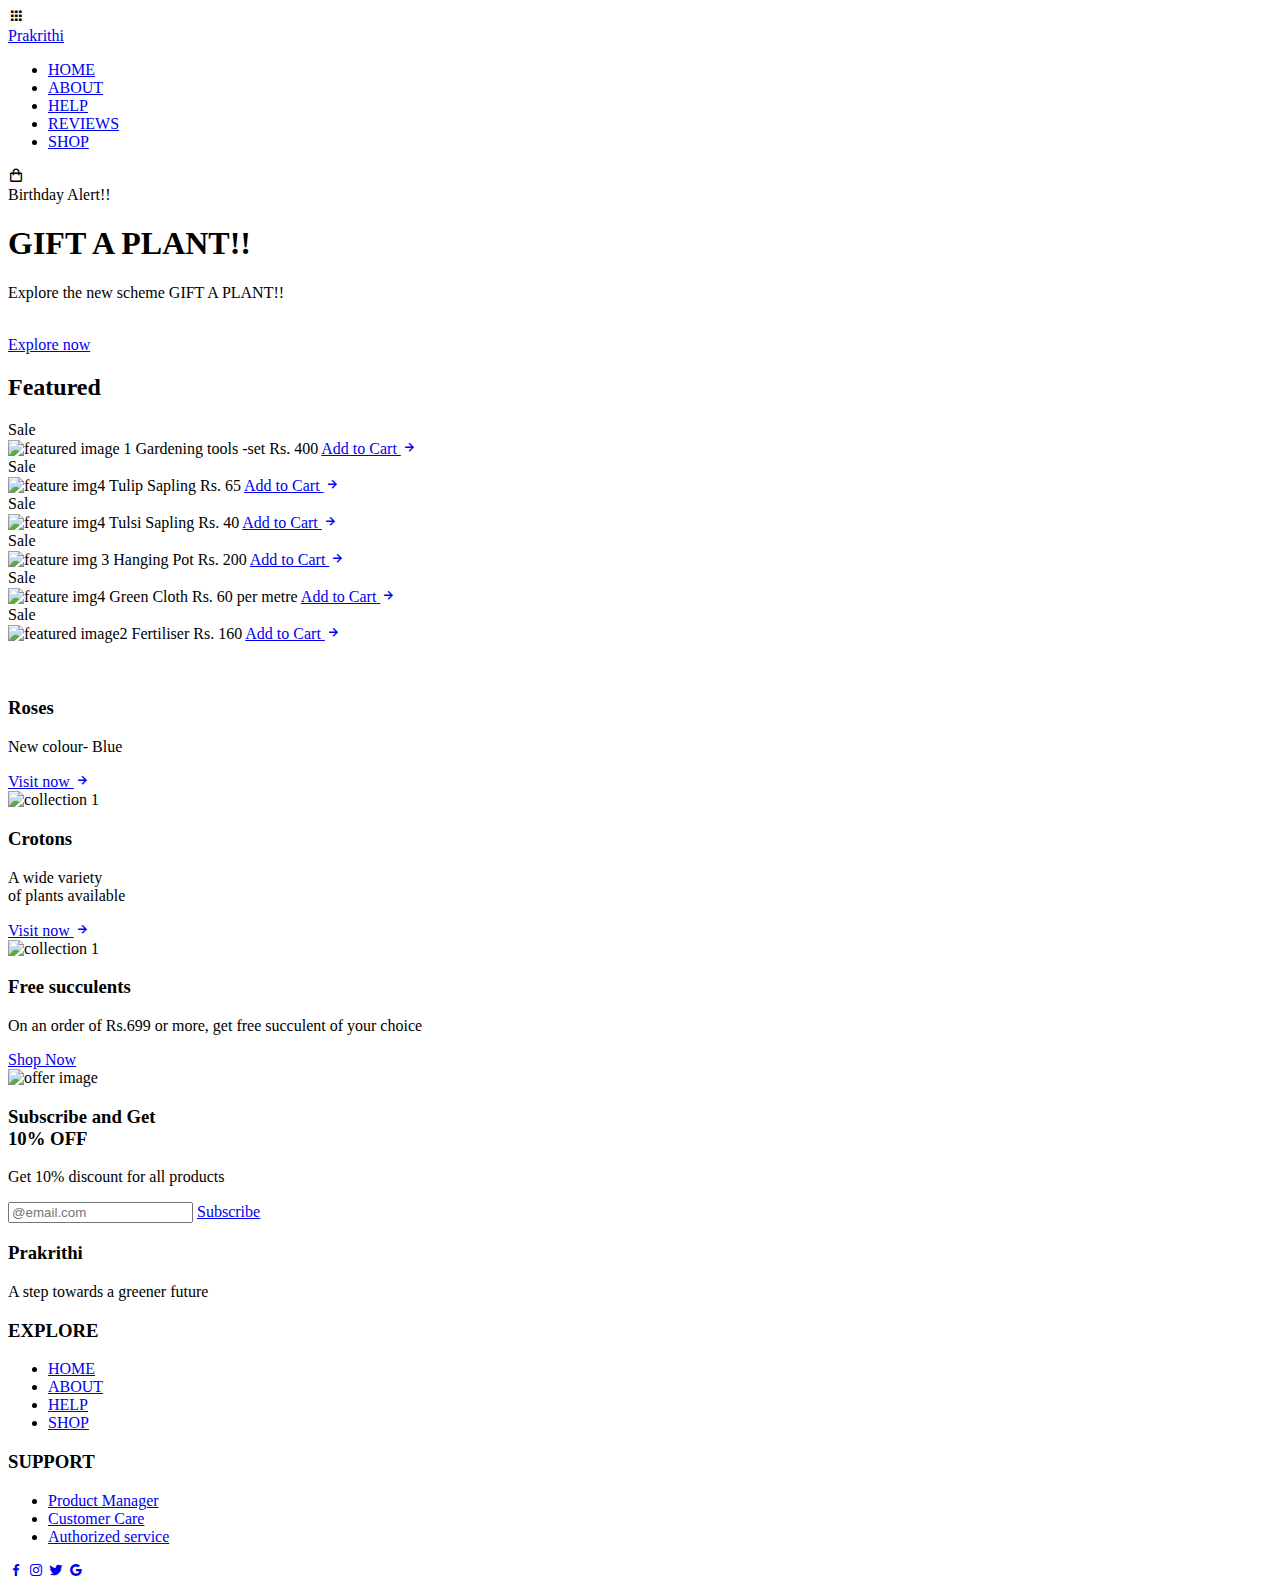
==== index.html @ 016e2437 "Add files via upload" ====
<!DOCTYPE html>
<html lang="en">
<head>
  <meta charset="utf-8">
  <meta name="viewport" content="width=device-width, initial-scale=1.0">
  <!--======== MAIN CSS===========-->
  <link rel="stylesheet" href="homestyle_ec.css">

    <!--======== BOX ICONS===========-->
  <link href='https://unpkg.com/boxicons@2.0.7/css/boxicons.min.css' rel='stylesheet'>
  <title> Prakrithi practical</title>
</head>
<body>
  <header class="l-header" id="header">
    <nav class="nav bd-grid">
      <div class="nav__toggle" id="nav-toggle">
        <i class='bx bxs-grid'></i>

      </div>
      <a href="#" class="nav__logo"> Prakrithi</a>
      <div class="nav__menu" id="nav-menu">
        <ul class="nav__list">
          <li class="nav__item"> <a href="index.html" class="nav_link">HOME</a> </li>
          <li class="nav__item"> <a href="about_ec.html" class="nav_link">ABOUT</a> </li>
          <li class="nav__item"> <a href="help_ec.html" class="nav_link">HELP</a> </li>
          <li class="nav__item"> <a href="review_ec.html" class="nav_link">REVIEWS</a> </li>
          <li class="nav__item"> <a href="shop_ec.html" class="nav_link">SHOP</a> </li>
        </ul>
      </div>
      <div class="nav__shop">
        <i class="bx bx-shopping-bag" ></i>
      </div>
    </nav>
  </header>
  <main class="l-main">
    <section class="home" id="home">
      <div class="home__container bd-grid">


        <div class="home__data">

          </div>
          <div class="help__container bd-grid">
            <div class="help__card">
              <div class="help__data">
          <span class="home__new">Birthday Alert!!</span>
          <h1 class = "home__title">GIFT A PLANT!!</h1>
          <p class="home__description">Explore the new scheme GIFT A PLANT!!</p><br>
          <a href="shop_ec.html" class="button"> Explore now </a>
        </div>
      </div>
    </div>
  </div>
        </div>

    </section>
    <section class="featured section" id="featured">
      <h2 class="section-title">Featured</h2>

      <div class="featured__container bd-grid">
        <article class="plant">
          <div class="plant__sale">Sale</div>
          <img src="https://images.unsplash.com/photo-1537877853655-34bdcda5e833?ixid=MnwxMjA3fDB8MHxzZWFyY2h8NXx8Z2FyZGVuJTIwdG9vbHxlbnwwfHwwfHw%3D&ixlib=rb-1.2.1&auto=format&fit=crop&w=500&q=60" alt=" featured image 1" class="plant__img">
          <span class="plant__name"> Gardening tools -set</span>
          <span class="plant__price"> Rs. 400</span>
          <a href="#" class=" button-light">Add to Cart <i class="bx bx-right-arrow-alt button-icon"></i></a>

        </article>
        <article class="plant">
          <div class="plant__sale">Sale</div>
          <img src="https://c7.alamy.com/comp/2FND1PE/close-up-of-pink-tulips-in-blossom-growing-in-spring-garden-fancy-frills-variety-flowers-blooming-outdoors-in-may-2FND1PE.jpg" alt="feature img4 " class="plant__img">
          <span class="plant__name"> Tulip Sapling</span>
          <span class="plant__price">Rs. 65</span>
          <a href="#" class=" button-light">Add to Cart <i class="bx bx-right-arrow-alt button-icon"></i></a>

        </article>
        <article class="plant">
          <div class="plant__sale">Sale</div>
          <img src="https://image.shutterstock.com/image-photo/ocimum-tenuiflorum-sanctum-tulsi-kaphrao-600w-1799525521.jpg" alt="feature img4 " class="plant__img">
          <span class="plant__name"> Tulsi Sapling</span>
          <span class="plant__price">Rs. 40</span>
          <a href="#" class=" button-light">Add to Cart <i class="bx bx-right-arrow-alt button-icon"></i></a>

        </article>
        <article class="plant">
          <div class="plant__sale">Sale</div>
          <img src="https://image.shutterstock.com/image-photo/pot-petunia-flowers-hanging-on-600w-679136209.jpg" alt="feature img 3 " class="plant__img">
          <span class="plant__name"> Hanging Pot</span>
          <span class="plant__price">Rs. 200</span>
          <a href="#" class=" button-light">Add to Cart <i class="bx bx-right-arrow-alt button-icon"></i></a>

        </article>

        <article class="plant">
          <div class="plant__sale">Sale</div>
          <img src="https://image.shutterstock.com/image-photo/shade-cloth-protecting-plants-600w-392831029.jpg" alt="feature img4 " class="plant__img">
          <span class="plant__name"> Green Cloth</span>
          <span class="plant__price">Rs. 60 per metre</span>
          <a href="#" class=" button-light">Add to Cart <i class="bx bx-right-arrow-alt button-icon"></i></a>

        </article>

        <article class="plant">
          <div class="plant__sale">Sale</div>
          <img src="https://image.shutterstock.com/image-photo/farmer-picks-nitrate-ammonium-bagfertilizer-600w-1962585184.jpg" alt=" featured image2" class="plant__img">
          <span class="plant__name"> Fertiliser</span>
          <span class="plant__price">Rs. 160</span>
          <a href="#" class=" button-light">Add to Cart <i class="bx bx-right-arrow-alt button-icon"></i></a>

        </article>
      </div>

        </section>
        <br>
        <br>
      <section class="collection section">
        <div class="collection__container bd-grid">
          <div class="collection__card">
            <div class="collection__data">
              <h3 class="collection__name"> Roses</h3>
              <p class="collection__description">New colour- Blue</p>
              <a href="#" class="button-light"> Visit now <i class="bx bx-right-arrow-alt button-icon"></i></a>
            </div>
            <img src="https://thumbs.dreamstime.com/b/rose-garden-softness-red-107177121.jpg" alt="collection 1" class="collection__img">
          </div>

          <div class="collection__card">
            <div class="collection__data">
              <h3 class="collection__name"> Crotons</h3>
              <p class="collection__description">A wide variety <br>of plants available</p>
              <a href="#" class="button-light"> Visit now <i class="bx bx-right-arrow-alt button-icon"></i></a>
            </div>
            <img src="https://encrypted-tbn0.gstatic.com/images?q=tbn:ANd9GcTzlr3kUbC01OMQzkAZBuQex_D1Q4XwfN57SA&usqp=CAU" alt="collection 1" class="collection__img">
          </div>
        </div>
      </section>

      <section class="offer section">
        <div class="offer__container bd-grid">
          <div class="offer__data">
            <h3 class="offer__title">Free succulents</h3>
            <p class="offer__description"> On an order of Rs.699 or more, get free succulent of your choice</p>
            <a href="#" class="button">Shop Now</a>
          </div>
          <img src="https://images-na.ssl-images-amazon.com/images/I/81Qkhozlj1L._AC_SX425_.jpg" alt="offer image" class="offer__img">

        </div>
      </section>

      <section class="newsletter section">
        <div class="newsletter__container bd-grid">
          <div >
            <h3 class="newsletter__title">Subscribe and Get <br> 10% OFF</h3>
            <p class="newsletter__description"> Get 10% discount for all products</p>
          </div>
          <form class="newsletter__subscribe" action="">
            <input type="text" placeholder="@email.com" class="newsletter__input">
            <a href="#" class="button">Subscribe</a>
          </form>
        </div>

      </section>
    <footer class="footer section">
      <div class=" footer__container bd-grid">
        <div class="footer__box">
          <h3 class="footer__title">Prakrithi</h3>
          <p class="footer__description"> A step towards a greener future</p>
        </div>
        <div class="footer__box">
          <h3 class="footer__title">EXPLORE</h3>
          <ul class="footer__list">
            <li> <a href="#home" class="footer__link">HOME</a> </li>
            <li> <a href="#about" class="footer__link">ABOUT</a> </li>
            <li> <a href="help.html" class="footer__link">HELP</a> </li>
            <li> <a href="#shop" class="footer__link">SHOP</a> </li>
          </ul>

        </div>
        <div class="footer__box">
          <h3 class="footer__title">SUPPORT</h3>
          <ul class="footer__list">
            <li> <a href="#" class="footer__link">Product Manager</a> </li>
            <li> <a href="#" class="footer__link">Customer Care</a> </li>
            <li> <a href="#" class="footer__link">Authorized service</a> </li>
            </ul>
        </div>
        <div class="footer__box">
          <a href="#" class="footer__social"><i class="bx bxl-facebook"></i></a>
          <a href="#" class="footer__social"><i class="bx bxl-instagram"></i></a>
          <a href="#" class="footer__social"><i class="bx bxl-twitter"></i></a>
          <a href="#" class="footer__social"><i class="bx bxl-google"></i></a>

        </div>
        </div>

      </footer>


  </main>

  <!--======FOOTER=====-->

  <!--======MAIN JS=====-->
  <script src="homejs.js"></script>



</body>

</html>
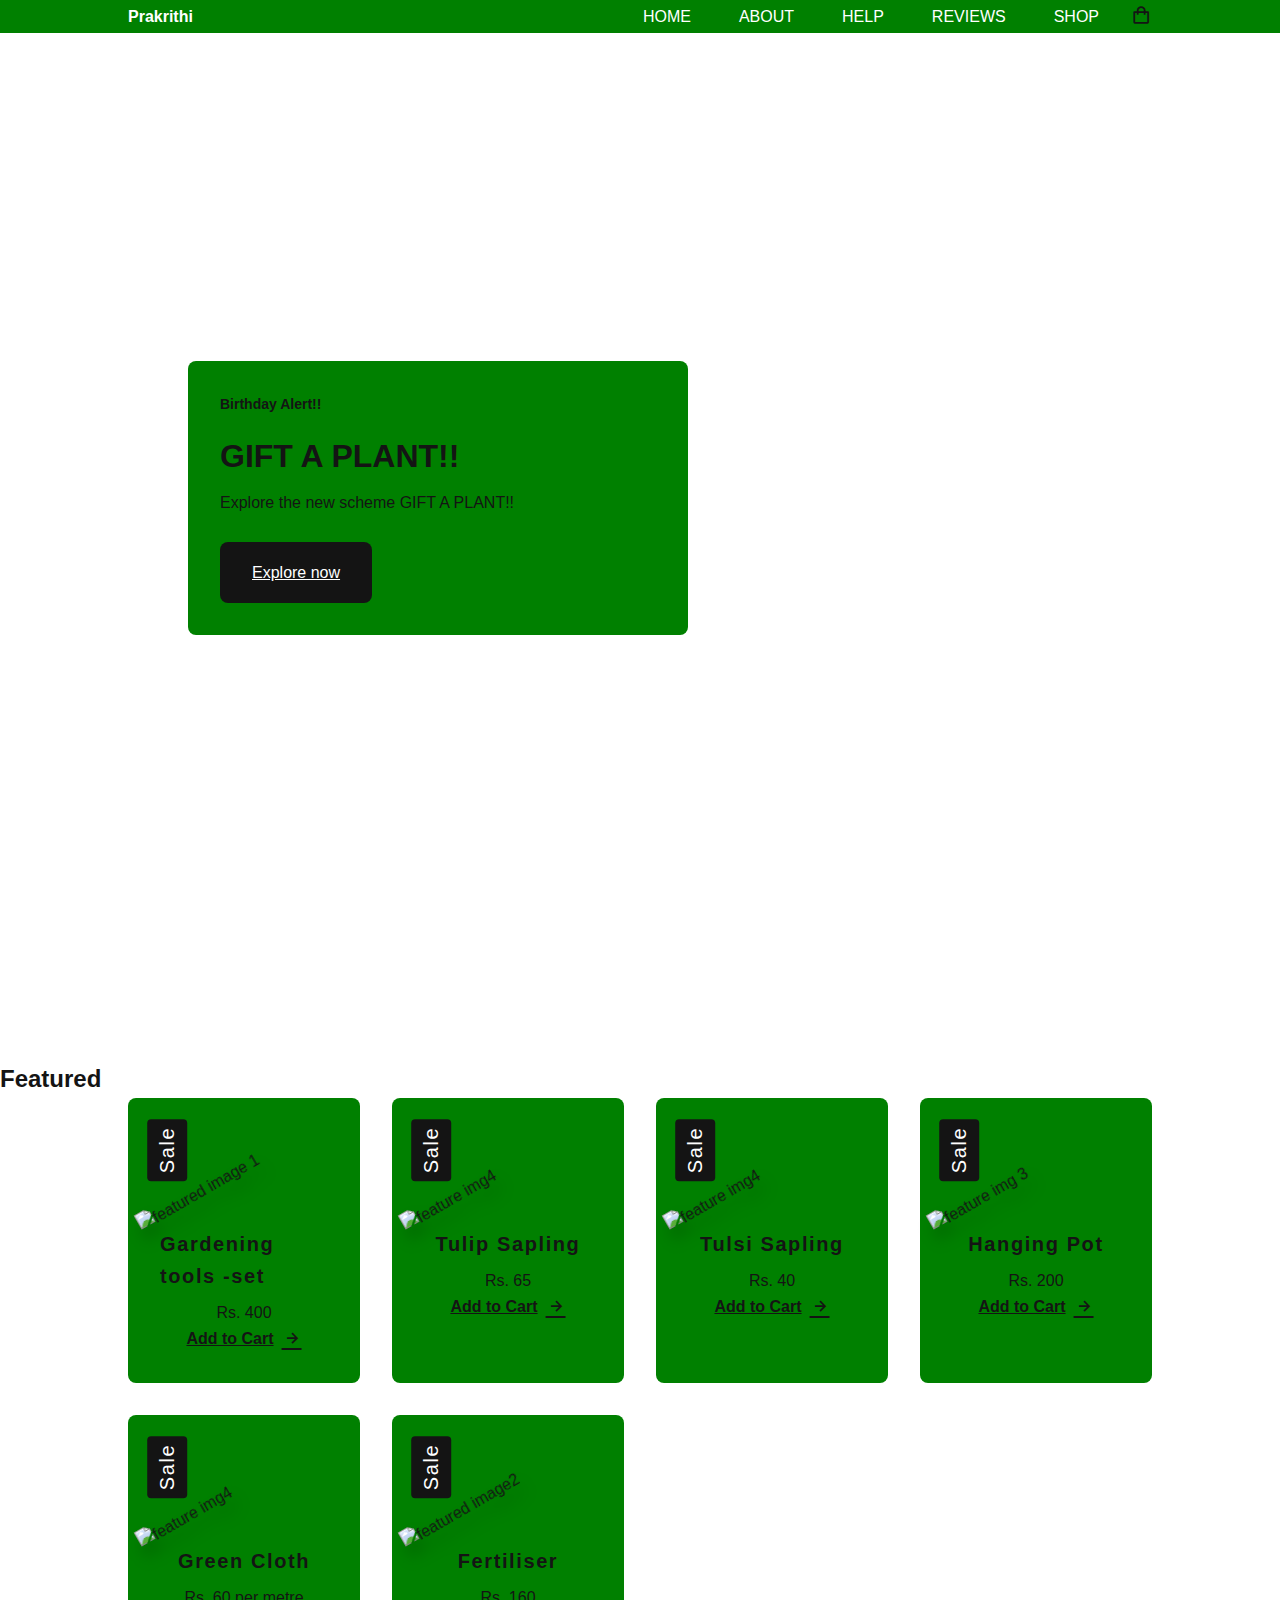
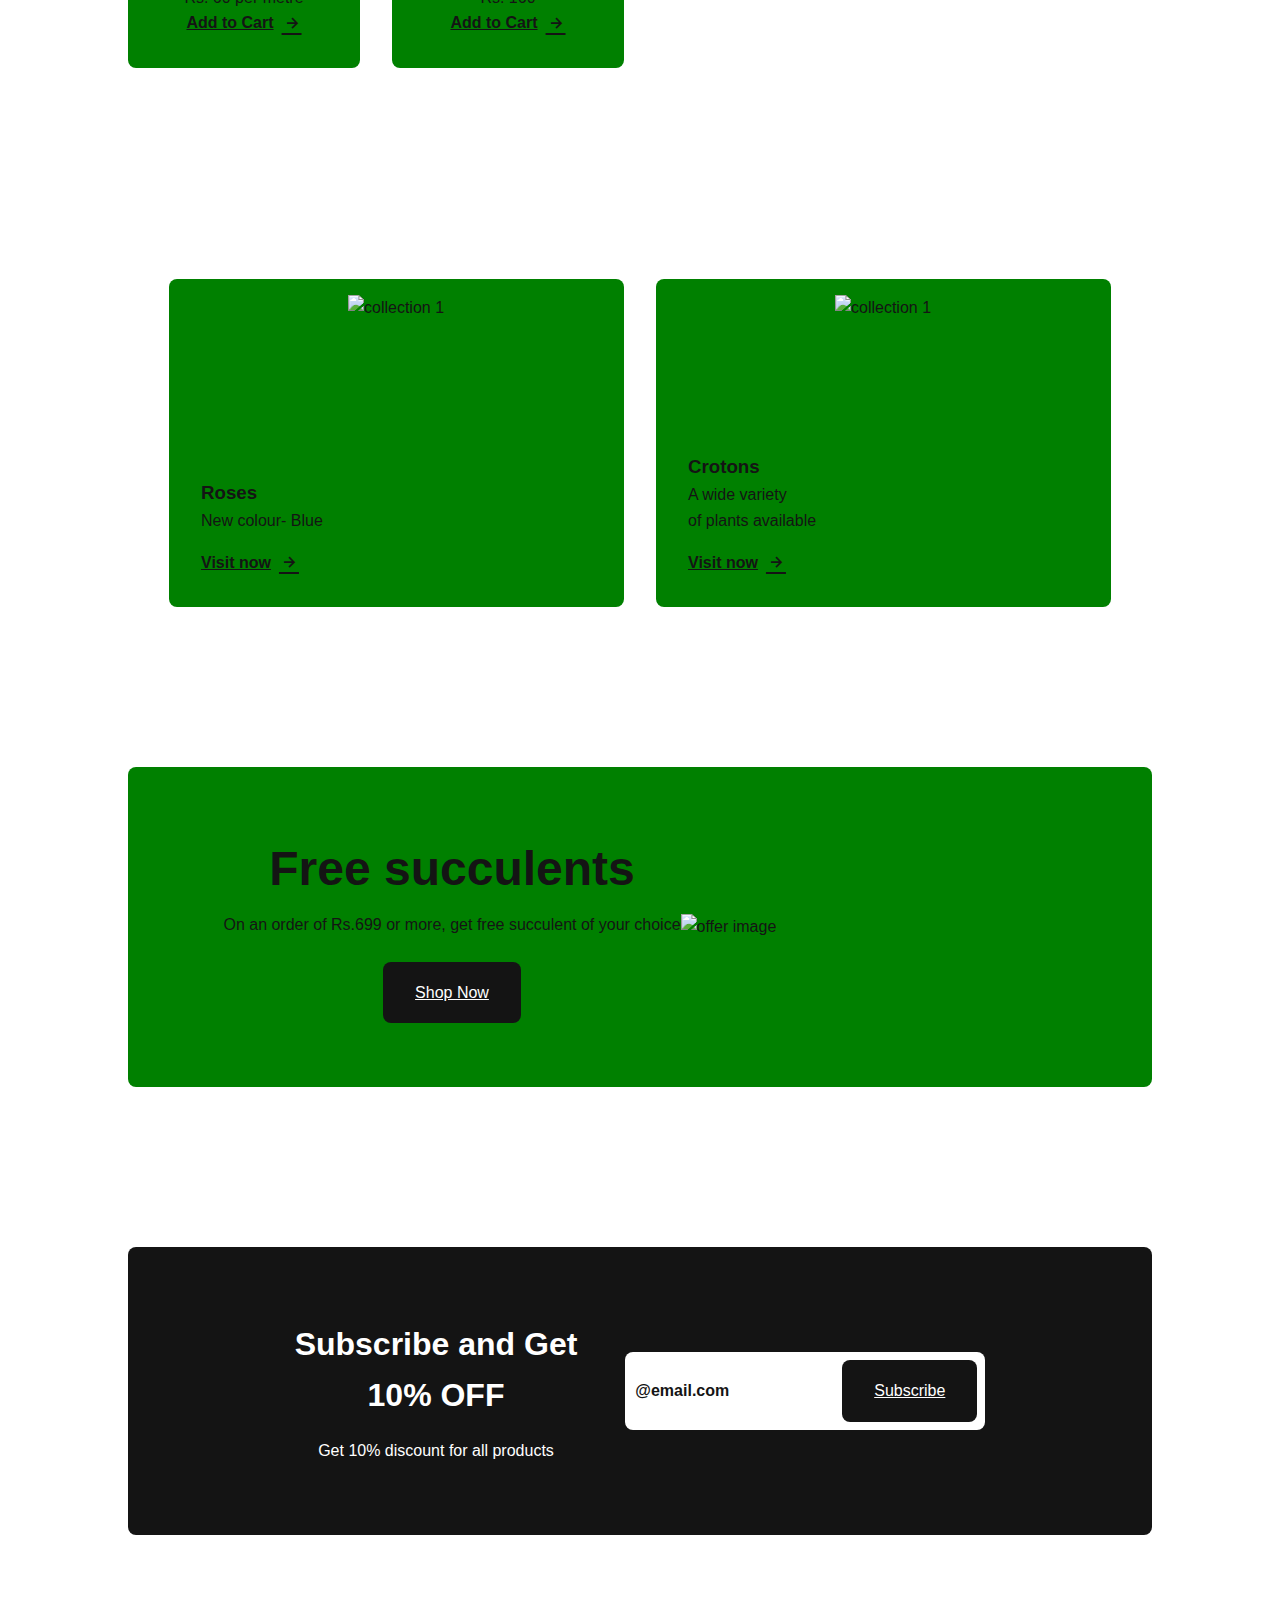
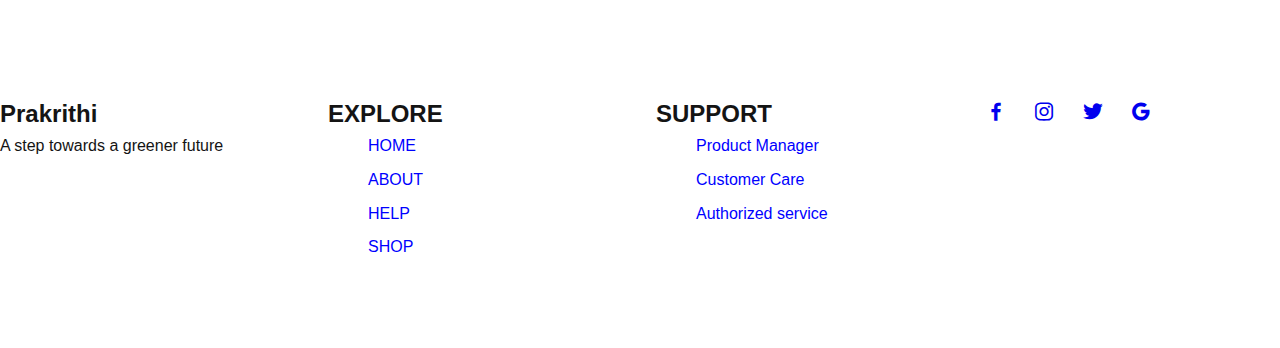
==== commit d402e613: "Update index.html" ====
--- a/index.html
+++ b/index.html
@@ -169,10 +169,10 @@
         <div class="footer__box">
           <h3 class="footer__title">EXPLORE</h3>
           <ul class="footer__list">
-            <li> <a href="#home" class="footer__link">HOME</a> </li>
-            <li> <a href="#about" class="footer__link">ABOUT</a> </li>
-            <li> <a href="help.html" class="footer__link">HELP</a> </li>
-            <li> <a href="#shop" class="footer__link">SHOP</a> </li>
+            <li> <a href="index.html" class="footer__link">HOME</a> </li>
+            <li> <a href="about_ec.html" class="footer__link">ABOUT</a> </li>
+            <li> <a href="help_ec.html" class="footer__link">HELP</a> </li>
+            <li> <a href="shop_ec.html" class="footer__link">SHOP</a> </li>
           </ul>
 
         </div>
--- a/homestyle_ec.css
+++ b/homestyle_ec.css
@@ -0,0 +1,719 @@
+
+body{
+  background-image: url('https://jooinn.com/images/green-leaves-background-1.jpg');
+
+}
+:root{
+  --header-height: 3rem;
+
+  --font-medium: 500;
+  --font-semi-bold:600;
+  --font-bold: 700;
+
+
+  --dark-color: #141414;
+  --dark-color-light: #F2F2F2;
+  --dark-color-lighten: green;
+  --white-color: #FFF;
+
+  --body-font: 'Poppins', sans-serif;
+  --big-font-size: 1.25rem;
+  --bigger-font-size: 1.5rem;
+  --biggest-font-size: 2rem;
+  --h2-font-size: 1.25rem;
+  --normal-font-size: .938rem;
+  --smaller-font-size: .813rem;
+
+
+  --mb-1:.5rem;
+  --mb-2:1rem;
+  --mb-3:1.5rem;
+  --mb-4:2rem;
+  --mb-5:2.5rem;
+  --mb-6:3rem;
+
+  --z-fixed:100;
+
+  --rotate-img: rotate(-30deg);
+
+}
+
+.nav__list li{
+  list-style: none;
+}
+
+.nav__list li a{
+  text-decoration: none;
+  color: white;
+}
+.nav__logo{
+  color: white;
+  text-decoration: none;
+}
+@media screen and (min-width: 768px){
+  :root{
+    --big-font-size: 1.5rem;
+    --bigger-font-size:2rem;
+    --biggest-font-size: 3rem;
+    --normal-font-size: 1rem;
+    --smaller-font-size: .875rem;
+  }
+
+}
+
+
+*,::before,::after{
+  box-sizing: border-box;
+}
+
+html{
+  scroll-behavior: smooth;
+}
+
+body{
+  margin: var(--header-height) 0 0 0;
+  font-family: var(--body-font);
+  font-size: var(--normal-font-size);
+  font-weight: var(--font-medium);
+  color: var(--dark-color);
+  line-height: 1.6;
+}
+
+h1,h2,h3,p,ul{
+  margin:0;
+}
+
+
+.bd-grid{
+  max-width: 1024px;
+  display: grid;
+  grid-template-columns: 100%;
+  column-gap: 2rem;
+  width: calc(100%-2rem);
+  margin-left: var(--mb-2);
+  margin-right: var(--mb-2);
+}
+
+.l-header{
+  width: 100%;
+  position: fixed;
+  top: 0;
+  left: 0;
+  z-index: var(--z-fixed);
+  background-color: var(--dark-color-lighten);
+
+}
+
+.nav{
+  height: var(--header-height);
+  display: flex;
+  justify-content: space-between;
+  align-items: center;
+
+}
+@media screen and (max-width: 768px){
+  .nav__menu{
+    position: fixed;
+    top: var(--header-height);
+    left:-100%;
+    width: 70%;
+    height: 100vh;
+    padding: 2rem;
+    background-color: green;
+    transition:.5s;
+  }
+}
+
+.nav__item{
+  margin-bottom: var(--mb-4);
+
+}
+
+.nav__logo{
+  font-weight: var(--font-semi-bold);
+
+}
+
+.nav__toggle, .nav__shop{
+  font-size: 1.3rem;
+  cursor: pointer;
+}
+
+.show{
+  left: 0;
+
+}
+
+.scroll-header{
+  background-color: var(--white-color);
+  box-shadow: 0 2px 4px rgba(0, 0, 0, 0.1);
+}
+
+.home{
+  background-color: var(--dark-color-lihten);
+  overflow: hidden;
+}
+
+.home__container{
+  height: calc(100vh- var(--header-height));
+}
+
+.home__plant{
+  position: relative;
+  display: flex;
+  justify-content: center;
+  align-self: center;
+}
+
+.home__new{
+  display: block;
+  font-size: var(--smaller-font-size);
+  font-weight: var(--font-semi-bold);
+  margin-bottom: var(--mb-2);
+}
+
+
+.home__title{
+  font-size: var(--bigger-font-size);
+  margin-bottom: var(--mb-1);
+}
+
+.home_description{
+  margin-bottom: var(--mb-6);
+}
+
+.button{
+  display: inline-block;
+  background-color: var(--dark-color);
+  color: var(--white-color);
+  padding: 1.125rem 2rem;
+  font-weight: var(--font-medium);
+  border-radius: .5rem;
+  transition: .3s;
+}
+
+.button:hover{
+  transform: translateY(-0.25rem);
+}
+
+
+.button-light{
+  display: inline-flex;
+  color: var(--dark-color);
+  font-weight: var(--font-bold);
+  align-items: center;
+}
+
+.button-icon{
+  font-size: 1.25rem;
+  margin-left: var(--mb-1);
+  transition: .3s;
+}
+
+.button-light:hover .button-icon{
+  transform: translateY(.25rem);
+}
+
+.featured__container{
+  row-gap:2rem;
+  grid-template-columns: repeat(auto-fit, minmax(230px,1fr));
+}
+
+.plant{
+  position: relative;
+  display: flex;
+  flex-direction: column;
+  align-items: center;
+  padding: 2rem;
+  background-color: var(--dark-color-lighten);
+  border-radius: .5rem;
+  transition: .3s;
+}
+
+.plant__sale{
+  position: absolute;
+  left: .5rem;
+  background-color: var(--dark-color);
+  color: var(--white-color);
+  padding: .25rem .5rem;
+  border-radius: .25rem;
+  font-size: var(--h2-font-size);
+  transform: rotate(-90deg);
+  letter-spacing: .1rem;
+}
+
+
+
+.plant__img{
+  width: 240px;
+  margin-top: var(--mb-3);
+  margin-bottom: var(--mb-6);
+  transform: var(--rotate-img);
+  filter: drop-shadow(0 12px 8px rgba(0, 0, 0, 0.2));
+}
+
+.rose__plant{
+  width: 240px;
+  margin-top: var(--mb-3);
+  margin-bottom: var(--mb-6);
+  transform: var(--rotate-img);
+  filter: drop-shadow(0 12px 8px rgba(0, 0, 0, 0.2));
+}
+
+.plant__name, .plant__preci{
+  font-size: var(--h2-font-size);
+  letter-spacing: .1rem;
+  font-weight: var(--font-semi-bold);
+
+}
+
+.plant__name{
+    margin-bottom: var(--mb-1);
+}
+
+.plant__preci{
+  margin-bottom: var(--mb-4);
+}
+
+.plant:hover{
+  transform: translateY(-.5rem);
+}
+
+
+.collection__container{
+  row-gap: 2rem;
+  justify-content: center;
+}
+
+.collection__card{
+  position: relative;
+  display: flex;
+  height: 328px;
+  background-color: var(--dark-color-lighten);
+  padding: 2rem;
+  border-radius: .5rem;
+  transition: .3s;
+}
+
+.collection__data{
+  align-self: flex-end;
+}
+
+.collection__img{
+  position: absolute;
+  top:1rem;
+  right:1rem;
+  width: 300px;
+}
+
+.collection_name{
+  font-size: var(--bigger-font-size);
+  margin-bottom: .25rem;
+}
+
+.collection__description{
+  margin-bottom: var(--mb-2);
+}
+
+.collection__card:hover{
+  transform: translateY(-.5rem);
+}
+
+
+.offer__container{
+  grid-template-columns: 55% 45%;
+  column-gap: 0;
+  background-color: var(--dark-color-lighten);
+  border-radius: .5rem;
+  justify-content: center;
+}
+
+.offer__data{
+  padding: 4rem 0 4rem 1.5rem;
+}
+
+.offer__title{
+  font-size: var(--biggest-font-size);
+  margin-bottom: .25rem;
+}
+
+.offer__description{
+  margin-bottom: var(--mb-3);
+}
+
+.offer__img{
+  max-width: 50%;
+  width:400px;
+  align-self: center;
+
+}
+
+.newsletter__container{
+  background-color: var(--dark-color);
+  color: var(--white-color);
+  padding: 2rem .5rem;
+  border-radius: .5rem;
+  text-align: center;
+}
+.newsletter__title{
+  font-size: var(--bigger-font-size);
+  margin-bottom: var(--mb-2);
+}
+
+.newsletter__description{
+  margin-bottom: var(--mb-5);
+
+}
+.newsletter__subscribe{
+  display: flex;
+  column-gap:.5rem;
+  background-color: var(--white-color);
+  padding: .5rem;
+  border-radius: .5rem;
+}
+
+.newsletter__input{
+  outline: none;
+  border: none;
+  width: 90%;
+  font-size: var(--normal-font-size);
+
+}
+
+.newsletter__input::placeholder{
+  color:var(--dark-color);
+  font-family: var(--body-font);
+  font-size: var(--normal-font-size);
+  font-weight: var(--font-semi-bold);
+}
+
+.footer__container{
+  grid-template-columns: repeat(auto-fit, minmax(220px, 1fr));
+  min-width:100%;
+}
+
+.footer__box{
+  margin-bottom: var(--mb-4);
+}
+
+.footer__title{
+  font-size: var(--big-font-size);
+}
+
+.footer__list li{
+  list-style: none;
+}
+
+.footer__list li a{
+  text-decoration: none;
+  list-style: none;
+  color: blue;
+}
+.footer__link{
+  display: block;
+  width: max-content;
+  margin-bottom: var(--mb-1);
+}
+
+.footer__social{
+  font-size:1.5rem;
+  margin-right: 1.25rem;
+}
+
+.footer__copy{
+  padding-top: 3rem;
+  font-size: var(--smaller-font-size);
+  color: var(--dark-color-light);
+  text-align: center;
+}
+@media screen and (max-width:450px){
+  .help__img{
+    position: relative;
+    width:100px;
+  }
+  .help__card{
+    flex-direction: column;
+    min-width: 280px;
+
+  }
+
+}
+@media screen and (max-width:530px){
+  .collection__container{
+    display: flex;
+    flex-direction: column;
+  }
+  .collection__img{
+    width: 220px;
+  }
+}
+@media screen and (max-width:350px) {
+  .plant__img{
+    width: 180px;
+    margin-top: var(--mb-3);
+    margin-bottom: var(--mb-6);
+    transform: var(--rotate-img);
+    filter: drop-shadow(0 12px 8px rgba(0, 0, 0, 0.2));
+  }
+
+  .rose__plant{
+    width: 180px;
+    margin-top: var(--mb-3);
+    margin-bottom: var(--mb-6);
+    transform: var(--rotate-img);
+    filter: drop-shadow(0 12px 8px rgba(0, 0, 0, 0.2));
+  }
+  .collection__img{
+    width: 180px;
+  }
+
+  .collection__container{
+    display: flex;
+    flex-direction: column;
+  }
+
+}
+@media screen and (min-width:450px) {
+    .help__card{
+      min-width:  480px;
+    }
+
+
+}
+@media screen and (min-width:576px){
+  .collection__container{
+    grid-template-columns: 415px;
+  }
+  .collection__img{
+    width: 260px;
+  }
+  .help__container{
+    grid-template-columns: 465px;
+  }
+  .review__container{
+    grid-template-columns: 415px;
+  }
+  .help__img{
+    width: 260px;
+  }
+  .offer__container{
+    grid-template-columns: max-content max-content;
+  }
+  .offer__data{
+    text-align: center;
+  }
+  .section{
+    padding: 7rem 0 3rem;
+  }
+
+}
+
+@media screen and (min-width: 768px){
+  .help__card{
+    min-width: 500px;
+  }
+  .section{
+    padding: 7rem 0 3rem;
+
+  }
+  .collection__container{
+    grid-template-columns: 415px;
+  }
+  .collection__img{
+    width: 260px;
+  }
+  .section-title::after{
+    width: 76px;
+  }
+
+  .nav{
+    height: calc(var(--header-height)+ 6.5rem);
+  }
+
+  .nav__menu{
+    margin-left: auto;
+  }
+
+  .nav__list{
+    display: flex;
+  }
+  .nav__item{
+    margin-left: var(--mb-6);
+    margin-bottom: 0;
+  }
+  .nav__toggle{
+    display: none;
+  }
+
+  .home__container{
+    height: 100vh;
+    grid-template-columns: max-content max-content;
+    justify-content: center;
+    align-items: center;
+
+  }
+
+  .home__plant{
+    order: 1;
+  }
+
+  .home__shape{
+    width:376px;
+    height: 376px;
+  }
+
+  .home__img{
+    width: 470px;
+    top: 3.5rem;
+    right: 0;
+    left: 3rem;
+  }
+
+  .newsletter__container{
+    grid-template-columns: max-content max-content;
+    justify-content: center;
+    align-items: center;
+    padding: 4.5rem 2rem;
+    column-gap: 3rem;
+  }
+
+  .newsletter__description{
+    margin-bottom: 0;
+  }
+
+  .newsletter__subscribe{
+    width: 360px;
+    height: max-content;
+  }
+}
+
+@media screen and (min-width:1024px){
+  .bd-grid{
+    margin-left: auto;
+    margin-right: auto;
+  }
+
+  .home__container{
+    column-gap: 8rem;
+  }
+
+  .collection__container{
+    grid-template-columns: repeat(2, 455px);
+  }
+
+
+  .help__container{
+    grid-template-columns: repeat(2, 500px);
+  }
+  .review__container{
+    grid-template-columns: repeat(2, 500px);
+  }
+
+}
+
+.help__container{
+  row-gap: 2rem;
+  justify-content: center;
+}
+.about__container{
+  row-gap: 2rem;
+  justify-content: center;
+}
+
+
+.help__card{
+  position: relative;
+  display: flex;
+  background-color: var(--dark-color-lighten);
+  padding: 2rem;
+  border-radius: .5rem;
+  transition: .3s;
+  justify-content:space-between;
+}
+.about__card{
+  position: relative;
+  display: flex;
+  background-color: var(--dark-color-lighten);
+  padding: 2rem;
+  border-radius: .5rem;
+  transition: .3s;
+  justify-content:space-between;
+}
+
+.help__data{
+  align-self:flex-start;
+}
+
+.about__data{
+  align-self:flex-start;
+}
+
+.help__img{
+  position: relative;
+  padding: 2rem;
+  width: 12rem;
+}
+
+.help__name{
+  font-size: var(--bigger-font-size);
+  margin-bottom: .25rem;
+}
+.about__name{
+  font-size: var(--bigger-font-size);
+  margin-bottom: .25rem;
+}
+.help__description{
+  margin-bottom: var(--mb-2);
+}
+.about__description{
+  margin-bottom: var(--mb-2);
+}
+.help__card:hover{
+  transform: translateY(-.5rem);
+}
+
+.about__card:hover{
+  transform: translateY(-.5rem);
+}
+
+.review__container{
+  row-gap: 2rem;
+  justify-content: center;
+}
+
+
+.review__card{
+  position: relative;
+  display: flex;
+  height: 32 0px;
+  background-color: var(--dark-color-lighten);
+  padding: 2rem;
+  border-radius: .5rem;
+  transition: .3s;
+}
+
+.review__data{
+  align-self:auto;
+}
+
+
+.review__name{
+  font-size: var(--bigger-font-size);
+  margin-bottom: .25rem;
+  color: white;
+}
+
+.review__description{
+  margin-bottom: var(--mb-2);
+  color: white;
+}
+
+.review__card:hover{
+  transform: translateY(-.5rem);
+}
+
+.help__details li{
+  list-style: none;
+  font-style: italic;
+  text-align: left;
+}
